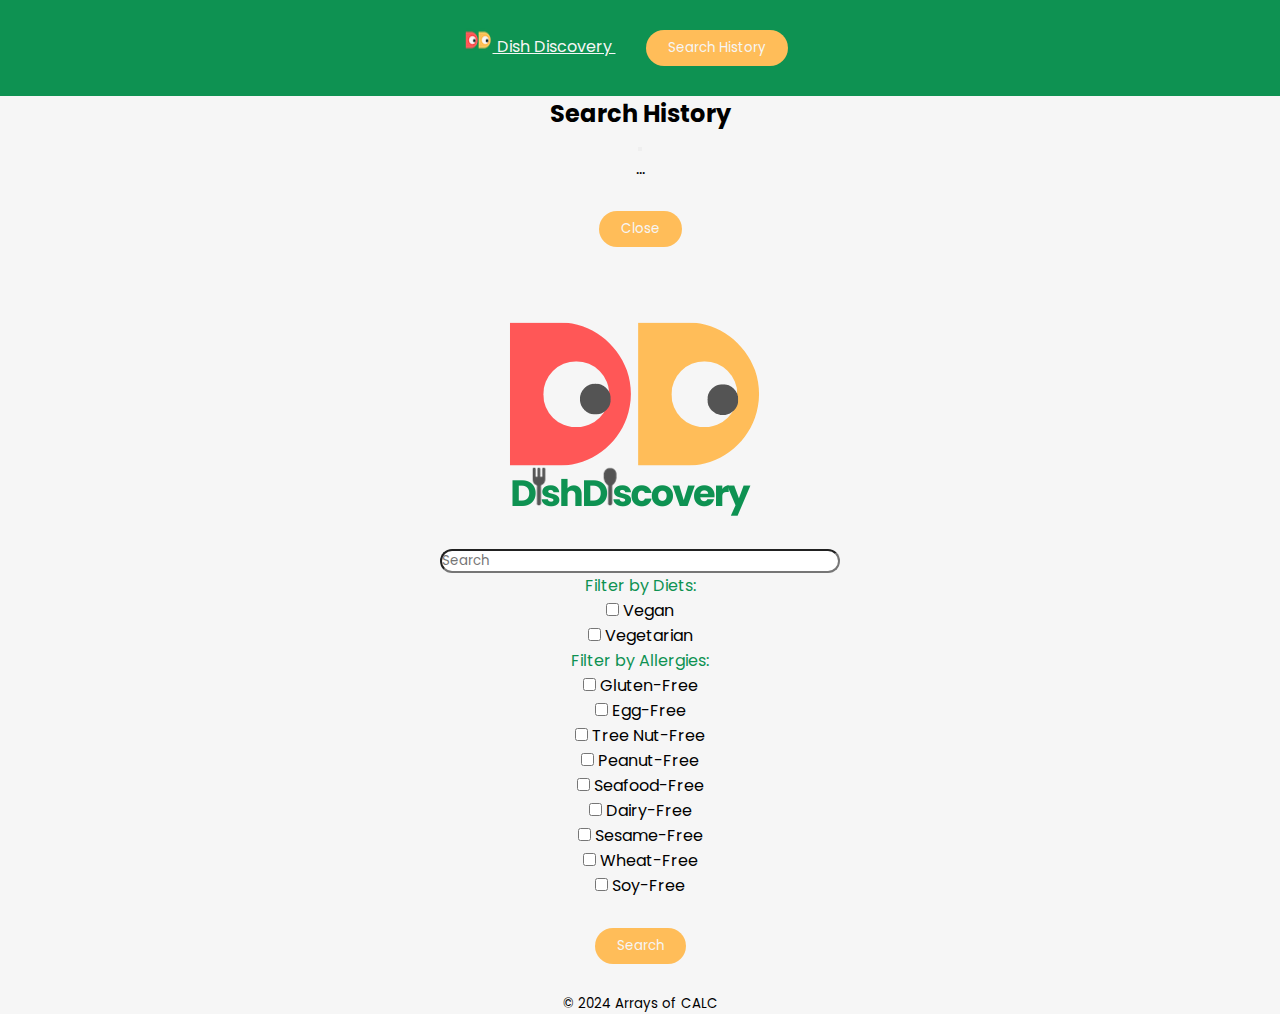
==== index.html @ f1e8262f "Added top margin API divs" ====
<!DOCTYPE html>
<html lang="en">

<head>
  <meta charset="UTF-8">
  <meta name="viewport" content="width=device-width, initial-scale=1.0">
  <link href="https://cdn.jsdelivr.net/npm/bootstrap@5.3.2/dist/css/bootstrap.min.css" rel="stylesheet"
    integrity="sha384-T3c6CoIi6uLrA9TneNEoa7RxnatzjcDSCmG1MXxSR1GAsXEV/Dwwykc2MPK8M2HN" crossorigin="anonymous">
  <link rel="stylesheet" href="https://cdnjs.cloudflare.com/ajax/libs/font-awesome/4.7.0/css/font-awesome.min.css">
  <link rel="stylesheet" href="./assets/css/style.css">
  <title>Dish Discovery</title>
</head>

<body>
  <!-- navbar -->
  <nav class="navbar navbar-expand bg-body-tertiary">
    <div class="container-fluid">
      <a class="navbar-brand" href="#">
        <img src="./assets/logo/dd-logo-no-text-navbar.png" alt="Logo" width="30" height="24"
          class="d-inline-block align-text-top">
        Dish Discovery
      </a>
      <!-- Modal button -->
      <button type="button" class="btn btn-primary" data-bs-toggle="modal" data-bs-target="#staticBackdrop">
        Search History
      </button>
    </div>
  </nav>

  <!-- Modal for displaying search history -->
  <div class="modal fade" id="staticBackdrop" data-bs-backdrop="static" data-bs-keyboard="false" tabindex="-1"
    aria-labelledby="staticBackdropLabel" aria-hidden="true">
    <div class="modal-dialog">
      <div class="modal-content">
        <div class="modal-header">
          <h2 class="modal-title fs-5" id="staticBackdropLabel">Search History</h2>
          <button type="button" class="btn-close" data-bs-dismiss="modal" aria-label="Close"></button>
        </div>
        <div class="modal-body">
          ...
        </div>
        <div class="modal-footer">
          <button type="button" class="search-history btn btn-secondary" data-bs-dismiss="modal">Close</button>
        </div>
      </div>
    </div>
  </div>

  <!-- main section and search bar -->
  <div id="main-section" class="container-fluid">
    <h1> Dish Discovery</h1>
    <form id="recipe-form">
      <div class="mb-3">
        <input class="form-control" id="keyword" type="text" placeholder="Search" aria-label="Search" required>
      </div>

      <!-- check buttons for filters -->
      <div class="form-group">
        <label id="filter-diets">Filter by Diets:</label>
      </div>
      <div class="form-check form-check-inline">
        <input class="form-check-input" type="checkbox" id="vegan" name="dietary" value="vegan">
        <label class="form-check-label" for="vegan">Vegan</label>
      </div>
      <div class="form-check form-check-inline">
        <input class="form-check-input" type="checkbox" id="vegetarian" name="dietary" value="vegetarian">
        <label class="form-check-label" for="vegetarian">Vegetarian</label>
      </div>
      <div class="form-group">
        <label id="filter-allergies">Filter by Allergies:</label>
      </div>
      <div class="form-check form-check-inline">
        <input class="form-check-input" type="checkbox" id="gluten" name="allergies" value="gluten">
        <label class="form-check-label" for="gluten">Gluten-Free</label>
      </div>
      <div class="form-check form-check-inline">
        <input class="form-check-input" type="checkbox" id="egg" name="allergies" value="egg">
        <label class="form-check-label" for="egg">Egg-Free</label>
      </div>
      <div class="form-check form-check-inline">
        <input class="form-check-input" type="checkbox" id="tree-nut" name="allergies" value="tree-nut">
        <label class="form-check-label" for="tree-nut">Tree Nut-Free</label>
      </div>
      <div class="form-check form-check-inline">
        <input class="form-check-input" type="checkbox" id="peanut" name="allergies" value="peanut">
        <label class="form-check-label" for="peanut">Peanut-Free</label>
      </div>
      <div class="form-check form-check-inline">
        <input class="form-check-input" type="checkbox" id="seafood" name="allergies" value="seafood">
        <label class="form-check-label" for="seafood">Seafood-Free</label>
      </div>
      <div class="form-check form-check-inline">
        <input class="form-check-input" type="checkbox" id="dairy" name="allergies" value="dairy">
        <label class="form-check-label" for="dairy">Dairy-Free</label>
      </div>
      <div class="form-check form-check-inline">
        <input class="form-check-input" type="checkbox" id="sesame" name="allergies" value="sesame">
        <label class="form-check-label" for="sesame">Sesame-Free</label>
      </div>
      <div class="form-check form-check-inline">
        <input class="form-check-input" type="checkbox" id="wheat" name="allergies" value="wheat">
        <label class="form-check-label" for="wheat">Wheat-Free</label>
      </div>
      <div class="form-check form-check-inline">
        <input class="form-check-input" type="checkbox" id="soy" name="allergies" value="soy">
        <label class="form-check-label" for="soy">Soy-Free</label>
      </div>
  </div>

  <!-- submit button -->
  <button class="btn btn-primary" type="submit">Search</button>
  <div id="recipe-list"></div>
  </form>
  </div>

  <!-- spoonacular api responses -->
  <div class="container">
    <div id="spoonacular-api" class="row row-cols-1 row-cols-md-3 row-cols-lg-6 g-4 mt-2">
    </div>

  <!-- youtube api responses -->
    <div id="youtube-api" class="row row-cols-1 row-cols-md-3 row-cols-lg-6 g-4 mt-2">
    </div>
  </div>
  
  <!-- footer -->
  <div class="container">
    <footer class="py-3 my-4">
      <p class="text-center text-body-secondary">&copy; 2024 Arrays of CALC</p>
    </footer>
  </div>



  <script src="https://cdn.jsdelivr.net/npm/@popperjs/core@2.11.8/dist/umd/popper.min.js"
    integrity="sha384-I7E8VVD/ismYTF4hNIPjVp/Zjvgyol6VFvRkX/vR+Vc4jQkC+hVqc2pM8ODewa9r"
    crossorigin="anonymous"></script>
  <script src="https://cdn.jsdelivr.net/npm/bootstrap@5.3.2/dist/js/bootstrap.min.js"
    integrity="sha384-BBtl+eGJRgqQAUMxJ7pMwbEyER4l1g+O15P+16Ep7Q9Q+zqX6gSbd85u4mG4QzX+"
    crossorigin="anonymous"></script>
  <script src="./assets/js/localstorage.js"></script>
  <script src="./assets/js/script.js"></script>
</body>

</html>
---- assets/css/style.css ----
/* === Google Font - Poppins === */
@import url('https://fonts.googleapis.com/css2?family=Poppins:wght@300;400;500;600;700&display=swap');

* {
    margin: 0px;
    padding: 0;
    box-sizing: border-box;
    font-family: 'Poppins', sans-serif;
}

body {
    align-items: center;
    flex-flow: row wrap;
    position: relative;
    text-align: center;
    background: #F6F6F6;
}

h1 {
    color: F6F6F6;
    align-items: center;
    text-indent: -9999px;
    background: url(images/dish-discovery-logo-no-bk-400.png) no-repeat;
    width: 400px;
    height: 250px;
    margin: 10px;
}

footer {
    font-size: smaller;
}

.navbar {
    background-color: rgb(14, 146, 82) !important;

}

.navbar a {
    color: #F6F6F6 !important;
}

.form.form-control {
    margin: 30px;
}

.btn {
    margin: 30px;
    background: #FFBD59;
    outline: none;
    border: none;
    color: #F6F6F6;
    padding: 8px 22px;
    border-radius: 20px;
    transition: all 0.3s ease;
    cursor: pointer;
}

.btn:hover {
    color: white;
    background: #FF5757;
}

.recipe-item {
    border: 1px solid #ccc;
    padding: 10px;
    text-align: center;
}

.icon-overlay {
    position: absolute;
    top: 50%;
    ;
    left: 50%;
    transform: translate(-50%, -50%);
    font-size: 40px;
    color: rgba(225, 225, 225, 0.9);
}

.center-container {
    position: relative;
}

#main-section {
    display: flex;
    flex-direction: column;
    align-items: center;
}

#keyword {
    margin: 0 auto;
    width: 400px;
    border-radius: 20px;
}

#filter-diets,
#filter-allergies {
    color: #0E9252;
    margin: 10px 0 18px 0;
}

#recipe-List {
    display: grid;
    grid-template-columns: repeat(3, 1fr);
    gap: 20px;
    padding-top: 20px;
    padding-left: 20px;
}
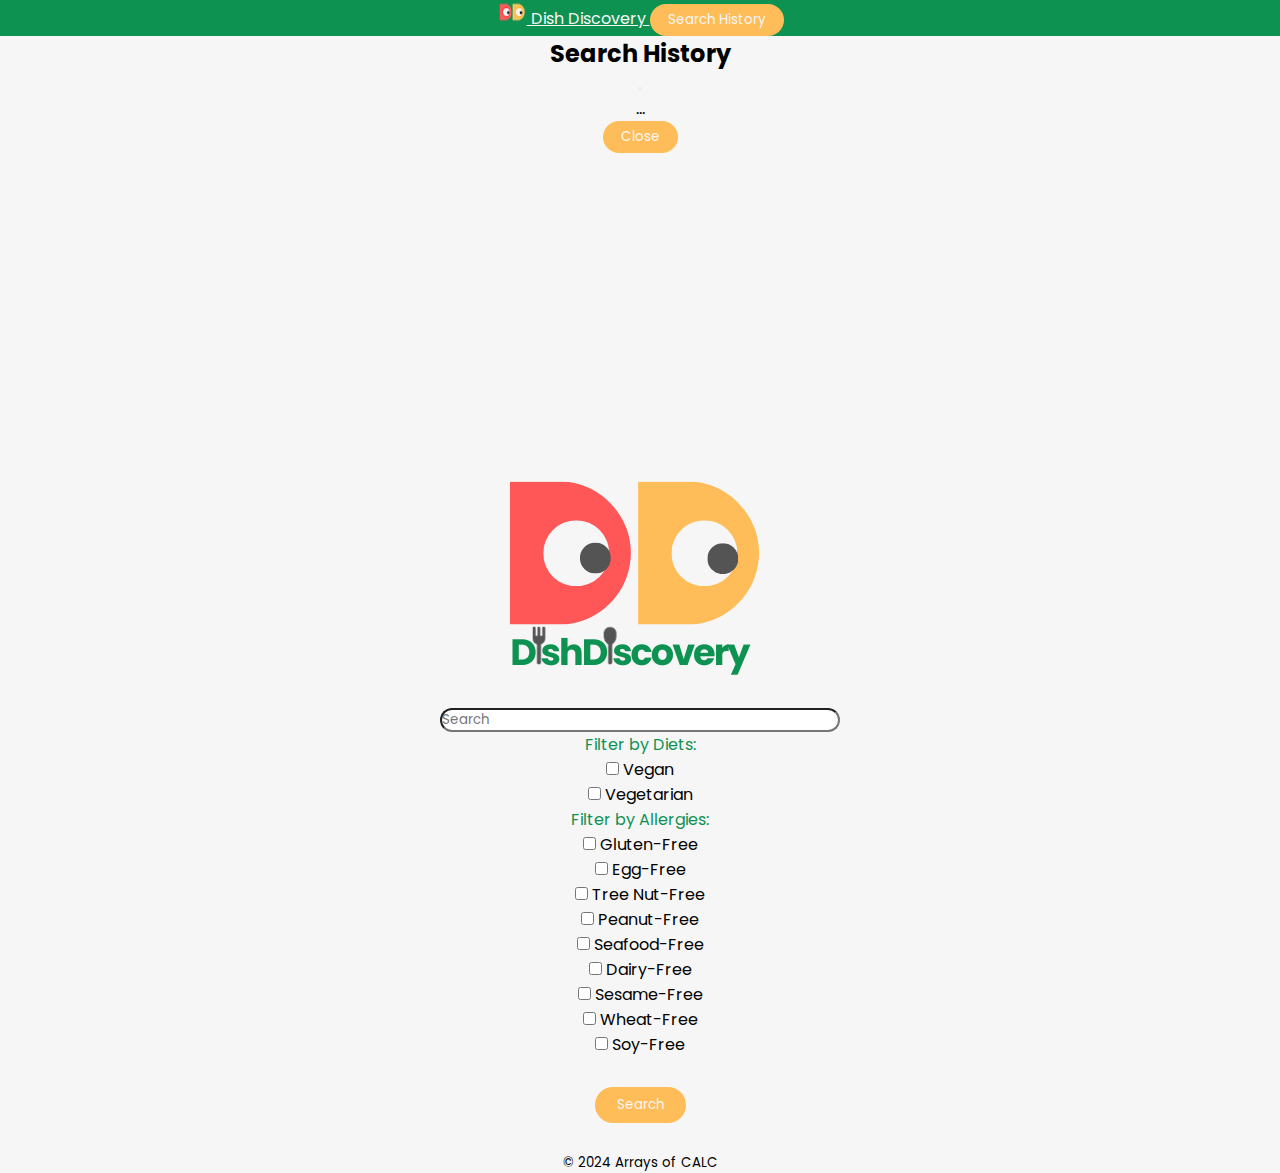
==== commit 59a15e59: "favicons inserted" ====
--- a/index.html
+++ b/index.html
@@ -4,11 +4,12 @@
 <head>
   <meta charset="UTF-8">
   <meta name="viewport" content="width=device-width, initial-scale=1.0">
+  <link rel="stylesheet" href="https://cdnjs.cloudflare.com/ajax/libs/font-awesome/6.5.1/css/all.min.css">
   <link href="https://cdn.jsdelivr.net/npm/bootstrap@5.3.2/dist/css/bootstrap.min.css" rel="stylesheet"
     integrity="sha384-T3c6CoIi6uLrA9TneNEoa7RxnatzjcDSCmG1MXxSR1GAsXEV/Dwwykc2MPK8M2HN" crossorigin="anonymous">
-  <link rel="stylesheet" href="https://cdnjs.cloudflare.com/ajax/libs/font-awesome/4.7.0/css/font-awesome.min.css">
   <link rel="stylesheet" href="./assets/css/style.css">
   <title>Dish Discovery</title>
+  <link rel="icon" type="image/x-icon" href="./assets/logo/favicon-32x32.png">
 </head>
 
 <body>
@@ -16,12 +17,11 @@
   <nav class="navbar navbar-expand bg-body-tertiary">
     <div class="container-fluid">
       <a class="navbar-brand" href="#">
-        <img src="./assets/logo/dd-logo-no-text-navbar.png" alt="Logo" width="30" height="24"
-          class="d-inline-block align-text-top">
+        <img src="./assets/logo/dd-logo-no-text-navbar.png" alt="Logo" width="30" height="24"class="d-inline-block align-text-top">
         Dish Discovery
       </a>
       <!-- Modal button -->
-      <button type="button" class="btn btn-primary" data-bs-toggle="modal" data-bs-target="#staticBackdrop">
+      <button type="button" class="modal-button btn btn-primary btn-sm" data-bs-toggle="modal" data-bs-target="#staticBackdrop">
         Search History
       </button>
     </div>
@@ -30,7 +30,7 @@
   <!-- Modal for displaying search history -->
   <div class="modal fade" id="staticBackdrop" data-bs-backdrop="static" data-bs-keyboard="false" tabindex="-1"
     aria-labelledby="staticBackdropLabel" aria-hidden="true">
-    <div class="modal-dialog">
+    <div class="modal-dialog modal-dialog-scrollable">
       <div class="modal-content">
         <div class="modal-header">
           <h2 class="modal-title fs-5" id="staticBackdropLabel">Search History</h2>
@@ -53,10 +53,9 @@
       <div class="mb-3">
         <input class="form-control" id="keyword" type="text" placeholder="Search" aria-label="Search" required>
       </div>
-
-      <!-- check buttons for filters -->
+     <!-- check buttons for filters -->
       <div class="form-group">
-        <label id="filter-diets">Filter by Diets:</label>
+        <label for="filter-diets" id="filter-diets">Filter by Diets:</label>
       </div>
       <div class="form-check form-check-inline">
         <input class="form-check-input" type="checkbox" id="vegan" name="dietary" value="vegan">
@@ -67,7 +66,7 @@
         <label class="form-check-label" for="vegetarian">Vegetarian</label>
       </div>
       <div class="form-group">
-        <label id="filter-allergies">Filter by Allergies:</label>
+        <label for="filter-allergies" id="filter-allergies">Filter by Allergies:</label>
       </div>
       <div class="form-check form-check-inline">
         <input class="form-check-input" type="checkbox" id="gluten" name="allergies" value="gluten">
@@ -105,12 +104,12 @@
         <input class="form-check-input" type="checkbox" id="soy" name="allergies" value="soy">
         <label class="form-check-label" for="soy">Soy-Free</label>
       </div>
-  </div>
-
-  <!-- submit button -->
-  <button class="btn btn-primary" type="submit">Search</button>
-  <div id="recipe-list"></div>
-  </form>
+        <!-- submit button -->
+      <div class="form-group">
+      <button class="submit-button btn btn-primary" type="submit">Search</button>
+      </div>
+      <div id="recipe-list"></div>
+    </form>
   </div>
 
   <!-- spoonacular api responses -->
--- a/assets/css/style.css
+++ b/assets/css/style.css
@@ -39,11 +39,29 @@
     color: #F6F6F6 !important;
 }
 
+.modal {
+    height: 400px; 
+    overflow: auto; 
+  }
+
+.search-history, .modal-button {
+    margin: 0px;
+    background: #FFBD59;
+    outline: none;
+    border: none;
+    color: #F6F6F6;
+    padding: 6px 18px; 
+    border-radius: 20px;
+    transition: all 0.3s ease;
+    cursor: pointer;
+
+  }
+
 .form.form-control {
     margin: 30px;
 }
 
-.btn {
+.submit-button {
     margin: 30px;
     background: #FFBD59;
     outline: none;
@@ -79,7 +97,23 @@
 .center-container {
     position: relative;
 }
-
+.custom-width {
+    width: 122%;
+    margin-left: -11%;
+    margin-right: -10%;
+    margin-top: -5%;
+}
+.custom-width-recipe {
+    width: 122%;
+    margin-left: -11%;
+    margin-right: -10%;
+    margin-top: -5%;
+    margin-bottom: -5%;
+}
+.card-footer {
+    justify-content: space-between;
+    display: flex;
+  }
 #main-section {
     display: flex;
     flex-direction: column;
@@ -98,10 +132,11 @@
     margin: 10px 0 18px 0;
 }
 
-#recipe-List {
-    display: grid;
-    grid-template-columns: repeat(3, 1fr);
-    gap: 20px;
-    padding-top: 20px;
-    padding-left: 20px;
+#recipe-info ul{
+    list-style: none;
+    padding-left: 0px;
 }
+
+#recipe-info li {
+    margin: 0.3em 0;
+}
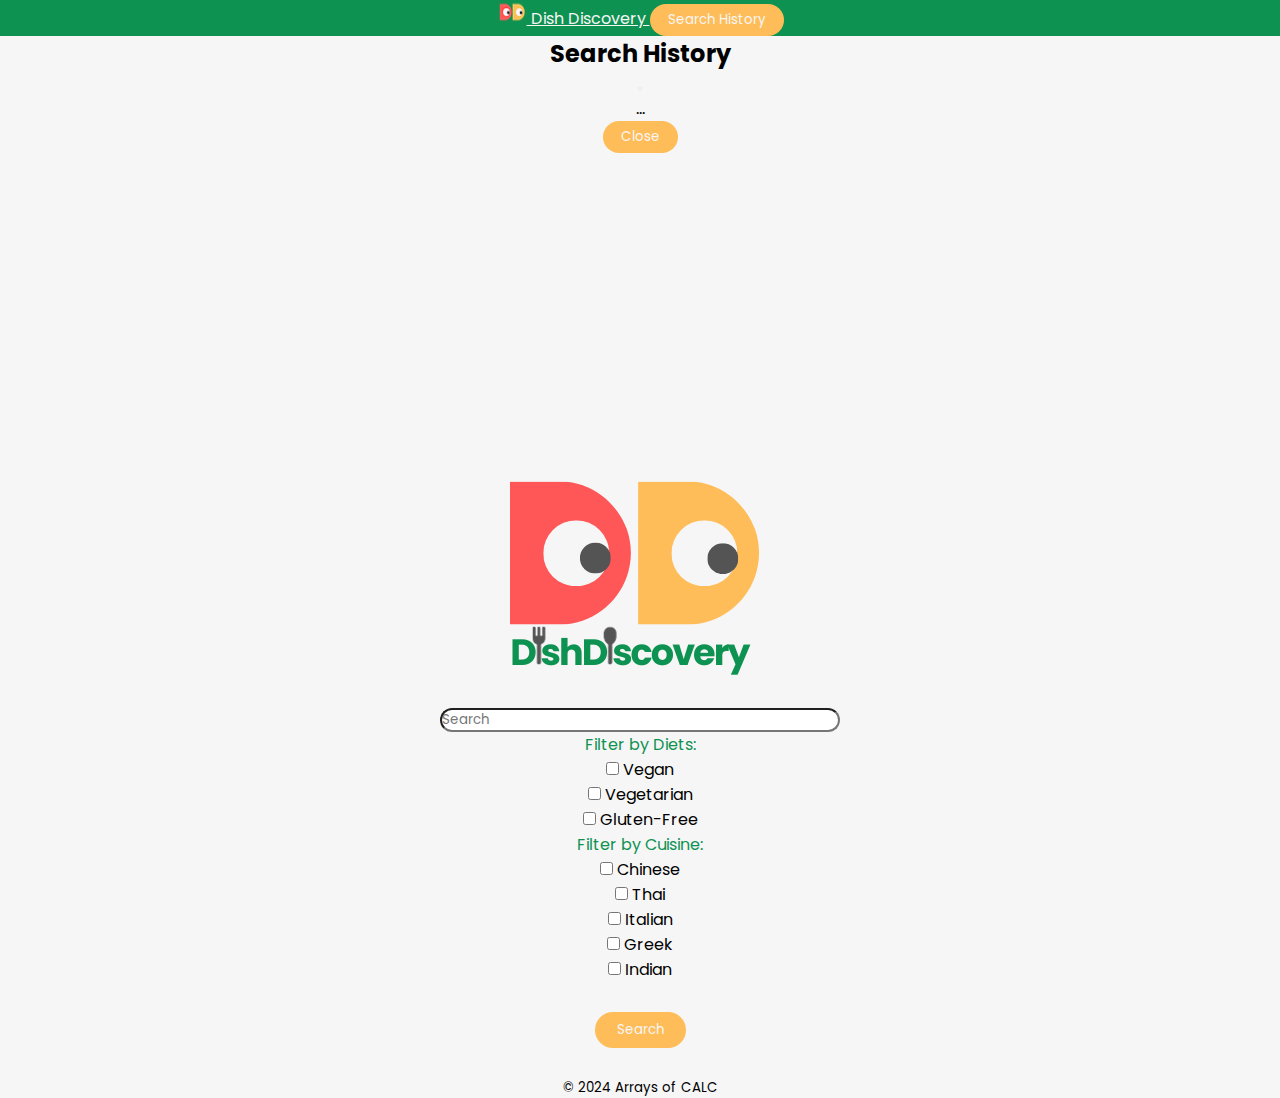
==== commit 951c1a35: "Refactor: change to checkboxes names and label names" ====
--- a/index.html
+++ b/index.html
@@ -9,7 +9,6 @@
     integrity="sha384-T3c6CoIi6uLrA9TneNEoa7RxnatzjcDSCmG1MXxSR1GAsXEV/Dwwykc2MPK8M2HN" crossorigin="anonymous">
   <link rel="stylesheet" href="./assets/css/style.css">
   <title>Dish Discovery</title>
-  <link rel="icon" type="image/x-icon" href="./assets/logo/favicon-32x32.png">
 </head>
 
 <body>
@@ -54,7 +53,7 @@
         <input class="form-control" id="keyword" type="text" placeholder="Search" aria-label="Search" required>
       </div>
      <!-- check buttons for filters -->
-      <div class="form-group">
+      <div class="mt-3 form-group">
         <label for="filter-diets" id="filter-diets">Filter by Diets:</label>
       </div>
       <div class="form-check form-check-inline">
@@ -65,44 +64,32 @@
         <input class="form-check-input" type="checkbox" id="vegetarian" name="dietary" value="vegetarian">
         <label class="form-check-label" for="vegetarian">Vegetarian</label>
       </div>
-      <div class="form-group">
-        <label for="filter-allergies" id="filter-allergies">Filter by Allergies:</label>
+      <div class="form-check form-check-inline">
+        <input class="form-check-input" type="checkbox" id="gluten-free" name="dietary" value="gluten-free">
+        <label class="form-check-label" for="gluten-free">Gluten-Free</label>
+      </div>
+      <div class="mt-3 form-group">
+        <label for="filter-cuisine" id="filter-cuisine">Filter by Cuisine:</label>
       </div>
       <div class="form-check form-check-inline">
-        <input class="form-check-input" type="checkbox" id="gluten" name="allergies" value="gluten">
-        <label class="form-check-label" for="gluten">Gluten-Free</label>
+        <input class="form-check-input" type="checkbox" id="chinese" name="cuisine" value="chinese">
+        <label class="form-check-label" for="chinese">Chinese</label>
       </div>
       <div class="form-check form-check-inline">
-        <input class="form-check-input" type="checkbox" id="egg" name="allergies" value="egg">
-        <label class="form-check-label" for="egg">Egg-Free</label>
+        <input class="form-check-input" type="checkbox" id="thai" name="cuisine" value="thai">
+        <label class="form-check-label" for="thai">Thai</label>
       </div>
       <div class="form-check form-check-inline">
-        <input class="form-check-input" type="checkbox" id="tree-nut" name="allergies" value="tree-nut">
-        <label class="form-check-label" for="tree-nut">Tree Nut-Free</label>
+        <input class="form-check-input" type="checkbox" id="italian" name="cuisine" value="italian">
+        <label class="form-check-label" for="italian">Italian</label>
       </div>
       <div class="form-check form-check-inline">
-        <input class="form-check-input" type="checkbox" id="peanut" name="allergies" value="peanut">
-        <label class="form-check-label" for="peanut">Peanut-Free</label>
+        <input class="form-check-input" type="checkbox" id="greek" name="cuisine" value="greek">
+        <label class="form-check-label" for="greek">Greek</label>
       </div>
       <div class="form-check form-check-inline">
-        <input class="form-check-input" type="checkbox" id="seafood" name="allergies" value="seafood">
-        <label class="form-check-label" for="seafood">Seafood-Free</label>
-      </div>
-      <div class="form-check form-check-inline">
-        <input class="form-check-input" type="checkbox" id="dairy" name="allergies" value="dairy">
-        <label class="form-check-label" for="dairy">Dairy-Free</label>
-      </div>
-      <div class="form-check form-check-inline">
-        <input class="form-check-input" type="checkbox" id="sesame" name="allergies" value="sesame">
-        <label class="form-check-label" for="sesame">Sesame-Free</label>
-      </div>
-      <div class="form-check form-check-inline">
-        <input class="form-check-input" type="checkbox" id="wheat" name="allergies" value="wheat">
-        <label class="form-check-label" for="wheat">Wheat-Free</label>
-      </div>
-      <div class="form-check form-check-inline">
-        <input class="form-check-input" type="checkbox" id="soy" name="allergies" value="soy">
-        <label class="form-check-label" for="soy">Soy-Free</label>
+        <input class="form-check-input" type="checkbox" id="indian" name="cuisine" value="indian">
+        <label class="form-check-label" for="indian">Indian</label>
       </div>
         <!-- submit button -->
       <div class="form-group">
@@ -112,11 +99,11 @@
     </form>
   </div>
 
-  <!-- spoonacular api responses -->
+  <!-- api responses -->
   <div class="container">
+    <!-- spoonacular api responses -->
     <div id="spoonacular-api" class="row row-cols-1 row-cols-md-3 row-cols-lg-6 g-4 mt-2">
     </div>
-
   <!-- youtube api responses -->
     <div id="youtube-api" class="row row-cols-1 row-cols-md-3 row-cols-lg-6 g-4 mt-2">
     </div>
@@ -129,8 +116,6 @@
     </footer>
   </div>
 
-
-
   <script src="https://cdn.jsdelivr.net/npm/@popperjs/core@2.11.8/dist/umd/popper.min.js"
     integrity="sha384-I7E8VVD/ismYTF4hNIPjVp/Zjvgyol6VFvRkX/vR+Vc4jQkC+hVqc2pM8ODewa9r"
     crossorigin="anonymous"></script>
--- a/assets/css/style.css
+++ b/assets/css/style.css
@@ -127,7 +127,7 @@
 }
 
 #filter-diets,
-#filter-allergies {
+#filter-cuisine {
     color: #0E9252;
     margin: 10px 0 18px 0;
 }
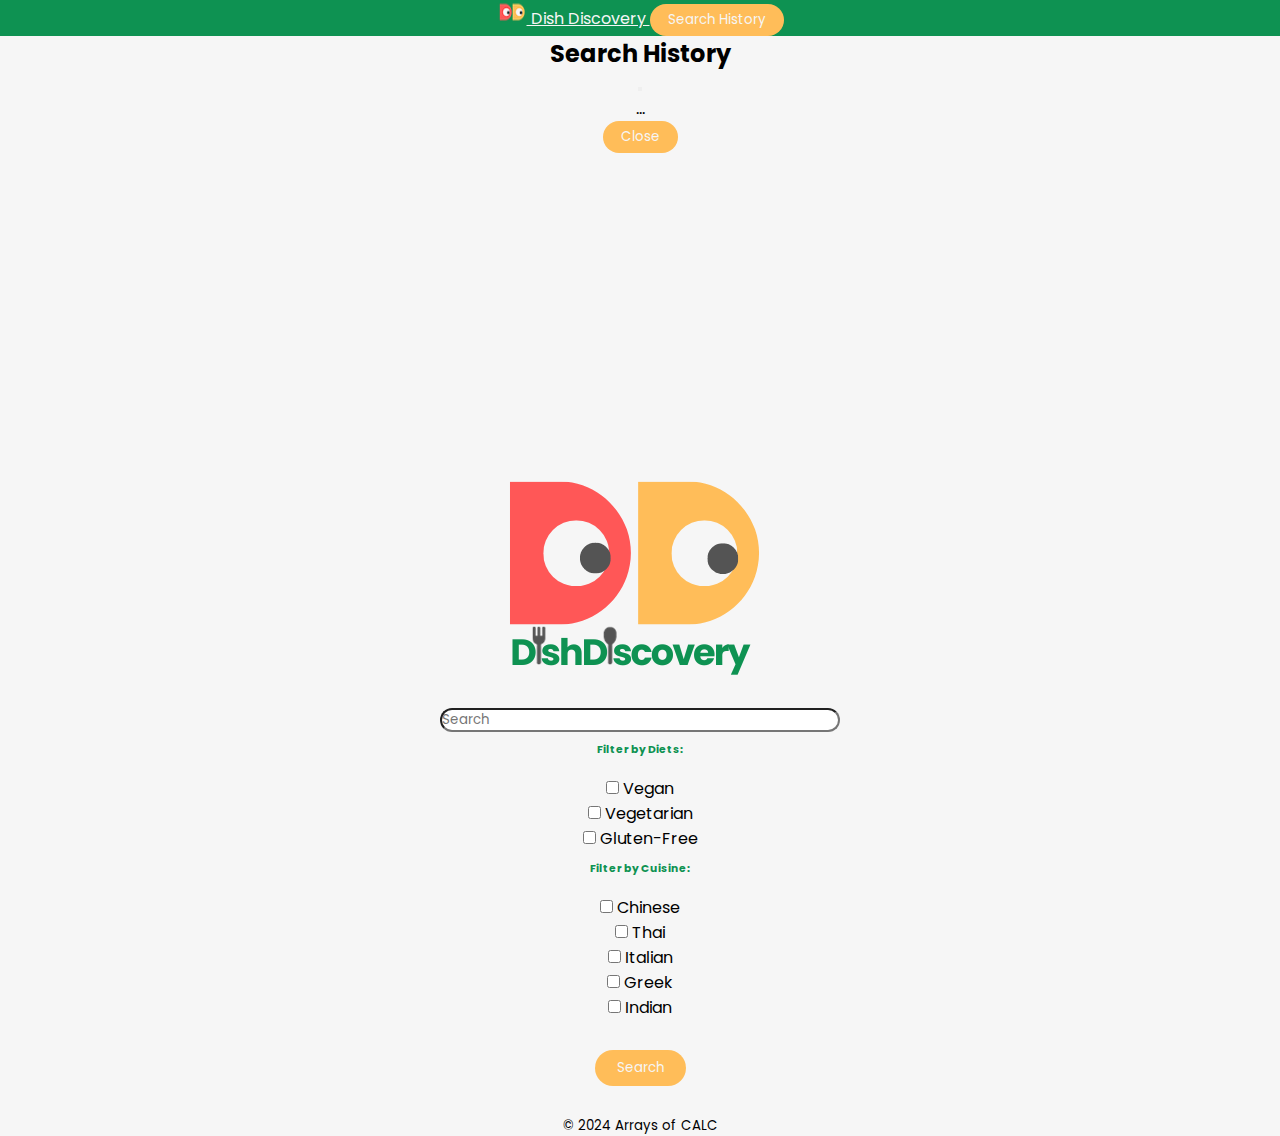
==== commit 654735aa: "Refactor: fix bug- label change to h5" ====
--- a/index.html
+++ b/index.html
@@ -9,6 +9,7 @@
     integrity="sha384-T3c6CoIi6uLrA9TneNEoa7RxnatzjcDSCmG1MXxSR1GAsXEV/Dwwykc2MPK8M2HN" crossorigin="anonymous">
   <link rel="stylesheet" href="./assets/css/style.css">
   <title>Dish Discovery</title>
+  <link rel="icon" type="image/x-icon" href="./assets/logo/favicon-32x32.png">
 </head>
 
 <body>
@@ -54,7 +55,7 @@
       </div>
      <!-- check buttons for filters -->
       <div class="mt-3 form-group">
-        <label for="filter-diets" id="filter-diets">Filter by Diets:</label>
+        <h6 id="filter-diets">Filter by Diets:</h6>
       </div>
       <div class="form-check form-check-inline">
         <input class="form-check-input" type="checkbox" id="vegan" name="dietary" value="vegan">
@@ -69,7 +70,7 @@
         <label class="form-check-label" for="gluten-free">Gluten-Free</label>
       </div>
       <div class="mt-3 form-group">
-        <label for="filter-cuisine" id="filter-cuisine">Filter by Cuisine:</label>
+        <h6 id="filter-cuisine">Filter by Cuisine:</h6>
       </div>
       <div class="form-check form-check-inline">
         <input class="form-check-input" type="checkbox" id="chinese" name="cuisine" value="chinese">
--- a/assets/css/style.css
+++ b/assets/css/style.css
@@ -1,6 +1,7 @@
-/* === Google Font - Poppins === */
+/* === Google Font - Poppins === this fonts will be used throughout the application */
 @import url('https://fonts.googleapis.com/css2?family=Poppins:wght@300;400;500;600;700&display=swap');
 
+/* this will be the basic style unless it's specified */
 * {
     margin: 0px;
     padding: 0;
@@ -30,6 +31,7 @@
     font-size: smaller;
 }
 
+/* this colour overrides any other tyle. */
 .navbar {
     background-color: rgb(14, 146, 82) !important;
 
@@ -39,24 +41,44 @@
     color: #F6F6F6 !important;
 }
 
+/* search history modal class section starts from here */
 .modal {
-    height: 400px; 
-    overflow: auto; 
-  }
+    height: 400px;
+    overflow: auto;
+}
 
-.search-history, .modal-button {
+.search-history,
+.modal-button {
     margin: 0px;
     background: #FFBD59;
     outline: none;
     border: none;
     color: #F6F6F6;
-    padding: 6px 18px; 
+    padding: 6px 18px;
     border-radius: 20px;
     transition: all 0.3s ease;
     cursor: pointer;
+}
 
-  }
+.modal-body button {
+    margin: 0px;
+    background: rgb(14, 146, 82);
+    outline: none;
+    border: none;
+    color: #F6F6F6;
+    padding: 6px 18px;
+    border-radius: 20px;
+    transition: all 0.3s ease;
+    cursor: pointer;
+}
 
+.modal-body ul {
+    list-style: none;
+    padding-left: 0px;
+}
+
+
+/* form section starts from here */
 .form.form-control {
     margin: 30px;
 }
@@ -73,11 +95,13 @@
     cursor: pointer;
 }
 
+/* this will used by both main search and search history */
 .btn:hover {
     color: white;
     background: #FF5757;
 }
 
+/* search result class starts from here */
 .recipe-item {
     border: 1px solid #ccc;
     padding: 10px;
@@ -97,46 +121,47 @@
 .center-container {
     position: relative;
 }
+
 .custom-width {
     width: 122%;
     margin-left: -11%;
     margin-right: -10%;
     margin-top: -5%;
 }
-.custom-width-recipe {
-    width: 122%;
-    margin-left: -11%;
-    margin-right: -10%;
-    margin-top: -5%;
-    margin-bottom: -5%;
-}
+
+/* cards class section styling */
 .card-footer {
     justify-content: space-between;
     display: flex;
-  }
+}
+
+/* main id section styling */
 #main-section {
     display: flex;
     flex-direction: column;
     align-items: center;
 }
 
+/* search and filter section starts from here */
 #keyword {
     margin: 0 auto;
     width: 400px;
     border-radius: 20px;
 }
 
+/* filter id section starts from here */
 #filter-diets,
 #filter-cuisine {
     color: #0E9252;
     margin: 10px 0 18px 0;
 }
 
-#recipe-info ul{
+/* search result's styling */
+#recipe-info ul {
     list-style: none;
     padding-left: 0px;
 }
 
 #recipe-info li {
     margin: 0.3em 0;
-}
+}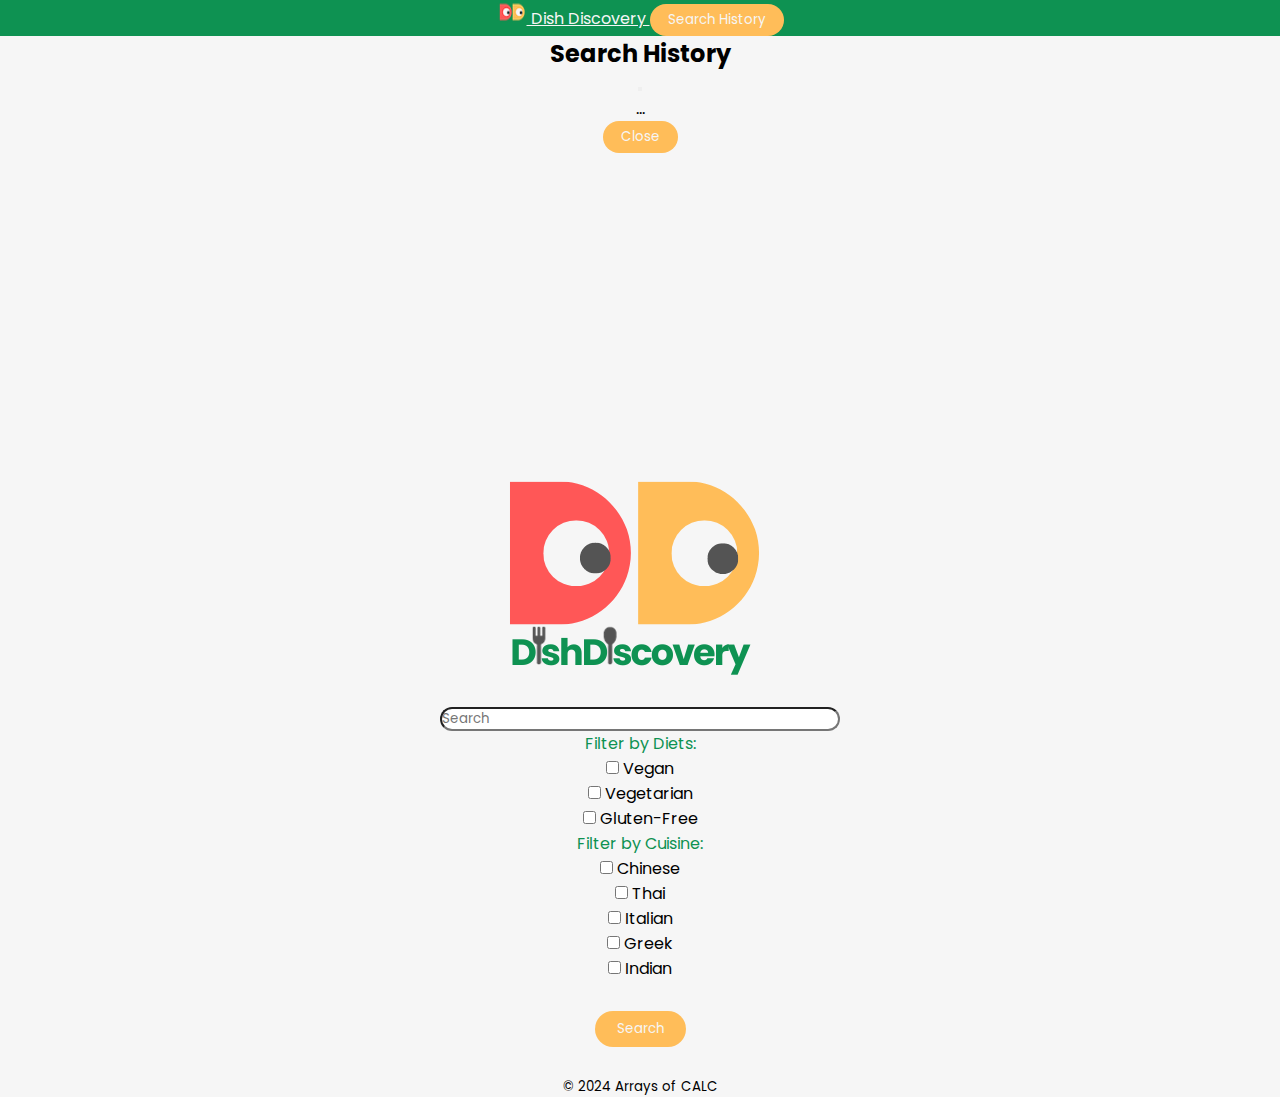
==== commit e606d50d: "Added main logo as a picture in html, margin 10px css" ====
--- a/index.html
+++ b/index.html
@@ -48,14 +48,14 @@
 
   <!-- main section and search bar -->
   <div id="main-section" class="container-fluid">
-    <h1> Dish Discovery</h1>
+    <img id="main-logo" src="./assets/css/images/dish-discovery-logo-no-bk-400.png" alt="Dish Discovery logo">
     <form id="recipe-form">
       <div class="mb-3">
         <input class="form-control" id="keyword" type="text" placeholder="Search" aria-label="Search" required>
       </div>
      <!-- check buttons for filters -->
       <div class="mt-3 form-group">
-        <h6 id="filter-diets">Filter by Diets:</h6>
+        <label for="filter-diets" id="filter-diets">Filter by Diets:</label>
       </div>
       <div class="form-check form-check-inline">
         <input class="form-check-input" type="checkbox" id="vegan" name="dietary" value="vegan">
@@ -70,7 +70,7 @@
         <label class="form-check-label" for="gluten-free">Gluten-Free</label>
       </div>
       <div class="mt-3 form-group">
-        <h6 id="filter-cuisine">Filter by Cuisine:</h6>
+        <label for="filter-cuisine" id="filter-cuisine">Filter by Cuisine:</label>
       </div>
       <div class="form-check form-check-inline">
         <input class="form-check-input" type="checkbox" id="chinese" name="cuisine" value="chinese">
--- a/assets/css/style.css
+++ b/assets/css/style.css
@@ -17,13 +17,7 @@
     background: #F6F6F6;
 }
 
-h1 {
-    color: F6F6F6;
-    align-items: center;
-    text-indent: -9999px;
-    background: url(images/dish-discovery-logo-no-bk-400.png) no-repeat;
-    width: 400px;
-    height: 250px;
+#main-logo {
     margin: 10px;
 }
 
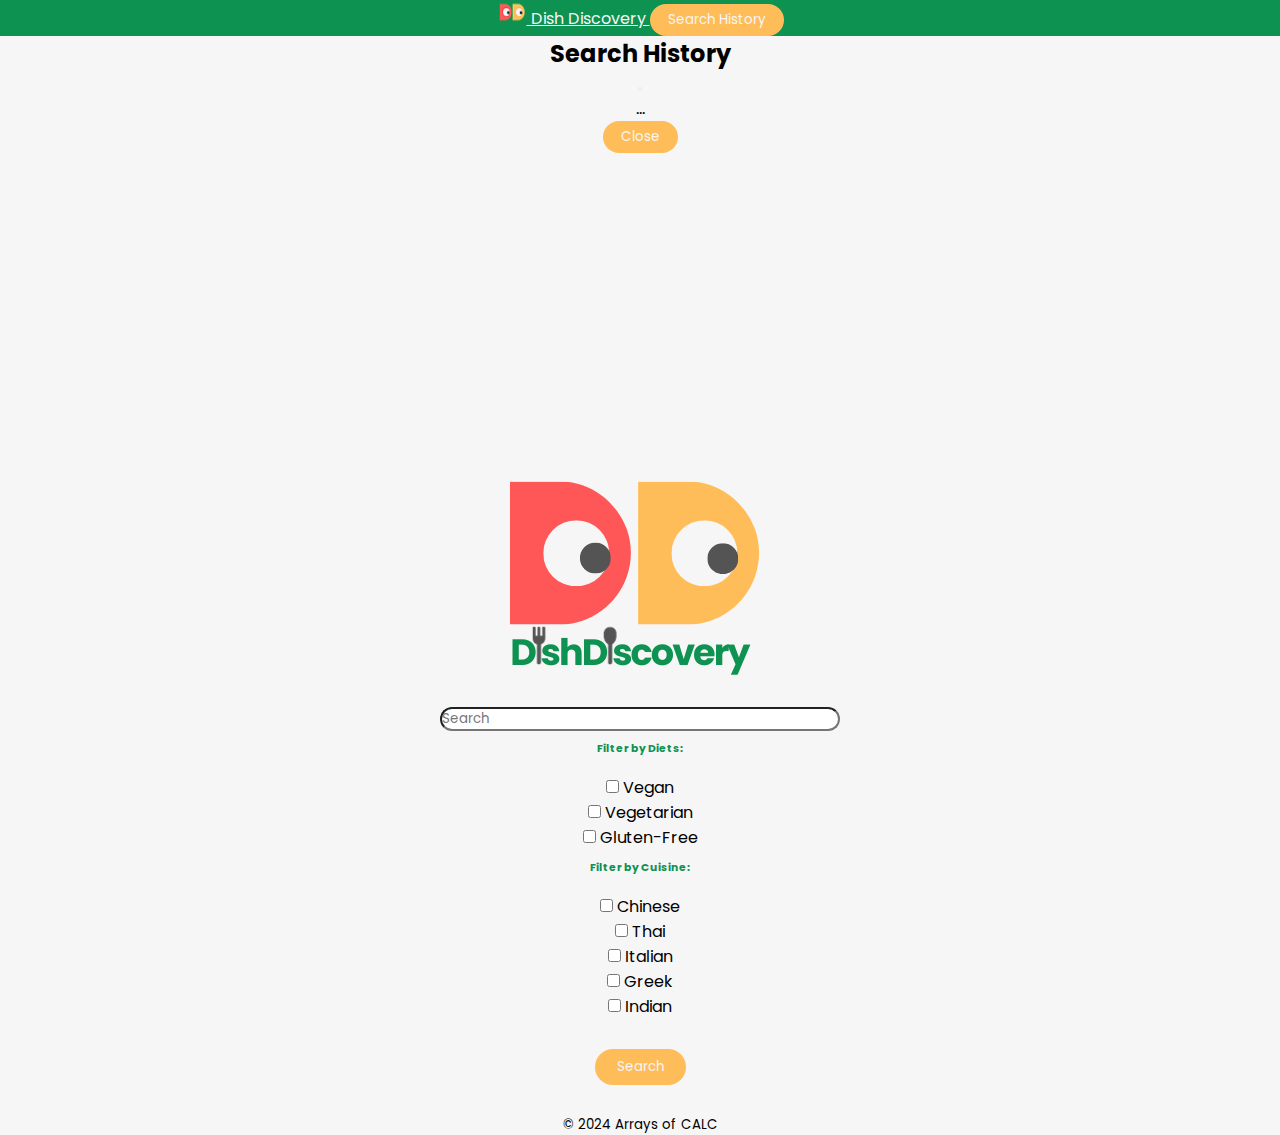
==== commit bb25a5e9: "Merge pull request #90 from sonia-robin/feature/js" ====
--- a/index.html
+++ b/index.html
@@ -55,7 +55,7 @@
       </div>
      <!-- check buttons for filters -->
       <div class="mt-3 form-group">
-        <label for="filter-diets" id="filter-diets">Filter by Diets:</label>
+        <h6 id="filter-diets">Filter by Diets:</h6>
       </div>
       <div class="form-check form-check-inline">
         <input class="form-check-input" type="checkbox" id="vegan" name="dietary" value="vegan">
@@ -70,7 +70,7 @@
         <label class="form-check-label" for="gluten-free">Gluten-Free</label>
       </div>
       <div class="mt-3 form-group">
-        <label for="filter-cuisine" id="filter-cuisine">Filter by Cuisine:</label>
+        <h6 id="filter-cuisine">Filter by Cuisine:</h6>
       </div>
       <div class="form-check form-check-inline">
         <input class="form-check-input" type="checkbox" id="chinese" name="cuisine" value="chinese">
